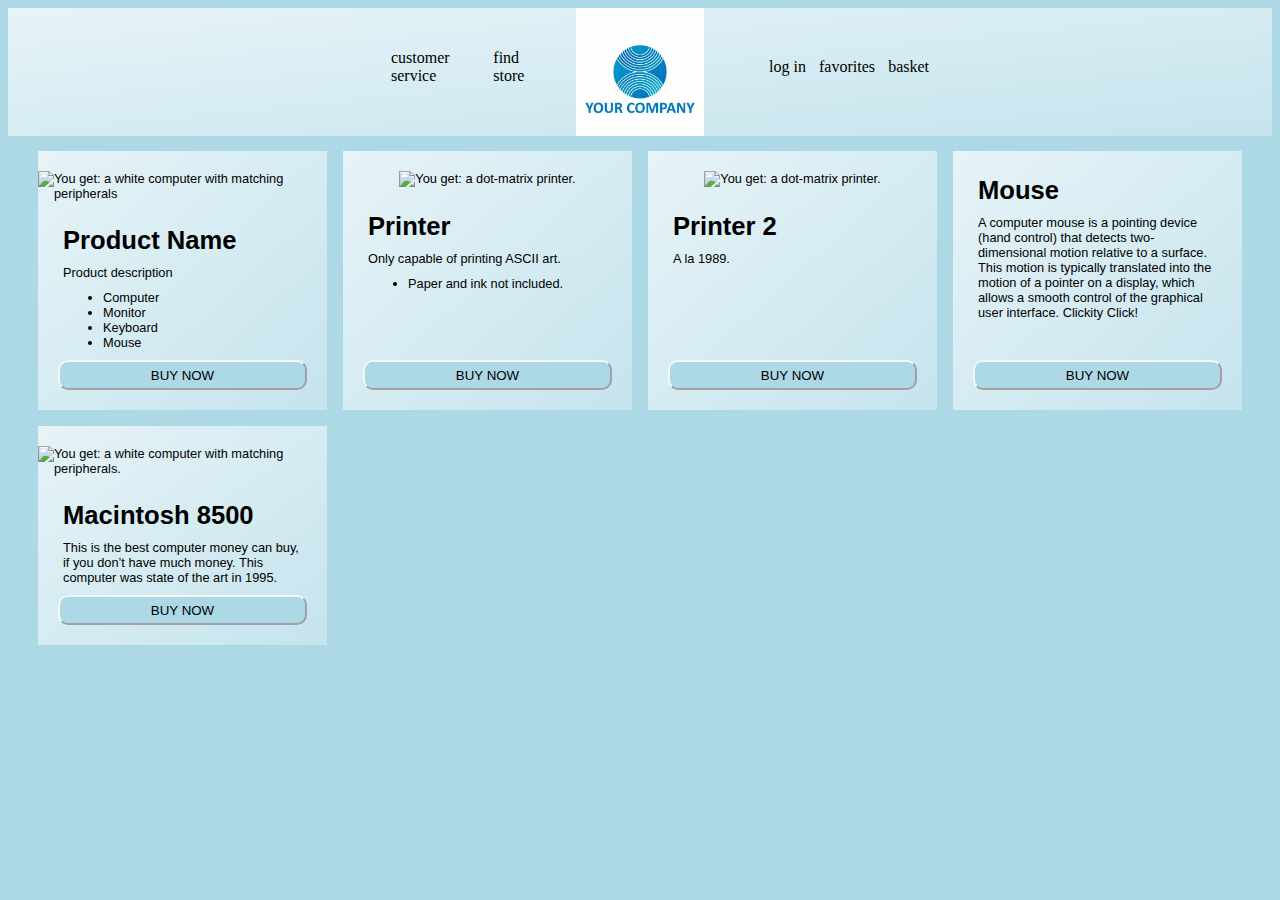
==== index.html @ 743ce1f3 "first commit: product overview" ====
<!DOCTYPE html>
<html lang="EN">

<head>
    <meta charset="utf-8">
    <meta name="viewport" content="width=device-width, initial-scale=1.0">
    <title>Rikke's e-shop</title>
    <link rel="stylesheet" href="css/style.css">
</head>

<body>
<header>
  <div id="topnav">
    <ul>
      <li>customer service</li>
      <li>find store</li>
    </ul>
    <img src="generic-logo.jpg" alt="blue circle with the text 'Your Company'">
    <ul>
        <li>log in</li>
        <li>favorites</li>
        <li>basket</li>
    </ul>
  </div>
</header>

  <main class="deals">
    <article class="sale-item">
      <h1>Product Name</h1>
      <p>Product description</p>
      <ul>
        <li>Computer</li>
        <li>Monitor</li>
        <li>Keyboard</li>
        <li>Mouse</li>
      </ul>
      <img src="https://www.w3.org/TR/css-flexbox-1/images/computer.jpg" alt="You get: a white computer with matching peripherals">
      <button>BUY NOW</button>
    </article>

    <article class="sale-item">
      <h1>Printer</h1>
      <p>Only capable of printing ASCII art.</p>
      <ul>
        <li>Paper and ink not included.</li>
      </ul>
      <img src="https://www.w3.org/TR/css-flexbox-1/images/printer.png" alt="You get: a dot-matrix printer.">
      <button>BUY NOW</button>
    </article>

    <article class="sale-item">
      <h1>Printer 2</h1>
      <p>A la 1989.</p>
      <img src="https://www.w3.org/TR/css-flexbox-1/images/printer.png" alt="You get: a dot-matrix printer.">
      <button>BUY NOW</button>
    </article>

    <article class="sale-item">
      <h1>Mouse</h1>
      <p>A computer mouse is a pointing device (hand control) that detects two-dimensional motion relative to a surface. This motion is typically translated into the motion of a pointer on a display, which allows a smooth control of the graphical user interface. Clickity Click!</p>
      <button>BUY NOW</button>
    </article>

    <article class="sale-item">
      <h1>Macintosh 8500</h1>
      <p>This is the best computer money can buy, if you don’t have much money. This computer was state of the art in 1995.</p>
      <img src="https://www.w3.org/TR/css-flexbox-1/images/computer.jpg" alt="You get: a white computer with matching peripherals.">
      <button>BUY NOW</button>
    </article>
  </main>

  <script src="js/scripts.js"></script>
</body></html>
---- css/style.css ----
*, *:before, *:after {
    box-sizing: border-box;
}
body {
    background-color:lightblue;
}

#test {
    background: white;
    background: linear-gradient(
        to right bottom,
        rgba(255, 255, 255, 0.7),
        rgba(255, 255, 255, 0.3)
    );
    height: 300px;
    width: 300px;
    display: block;
}

header {
    top: 0;
    position: sticky;
}

#topnav {
    display: flex;
    flex-direction: row;
    background: white;
    background: linear-gradient(
        to right bottom,
        rgba(255, 255, 255, 0.7),
        rgba(255, 255, 255, 0.3)
    );
    align-items: center;
    justify-content: center;
}

#topnav img {
    width: 10vw;
    margin-top: 0;
    margin-bottom: 0;
}

#topnav ul {
    display: flex;
    flex-direction: row;
    list-style-type: none;
    width: 200px;
    justify-content: space-between;
}

main{
    font-family: Avenir, Roboto, Helvetica, san-serif;
    font-size: 0.8rem;
    display: grid;
    grid-template-columns: repeat(auto-fill, minmax(260px, 0.8fr));
    column-gap: 1rem;
    row-gap: 1rem;
    margin: 15px 30px 15px 30px;
}

article button{
    background:lightblue;
    border-radius: 10px;
    border-color: whitesmoke;
    grid-column: 1/-1;
    margin: 20px;
    height: 30px;
    margin-top: auto;
}

article {
    display: flex;
    flex-direction: column;
    background: white;
    background: linear-gradient(
        to right bottom,
        rgba(255, 255, 255, 0.7),
        rgba(255, 255, 255, 0.3)
    );
}

h1 {
    grid-column: 1/-1;
    margin: 25px 25px 10px 25px;
}

p {margin: 0 25px 10px 25px;}

ul {
    margin: 0 25px 10px 25px;
}

article img {
    order: -1; 
    align-self: center;
    margin-top: 20px;
    margin-bottom: 0px;
}
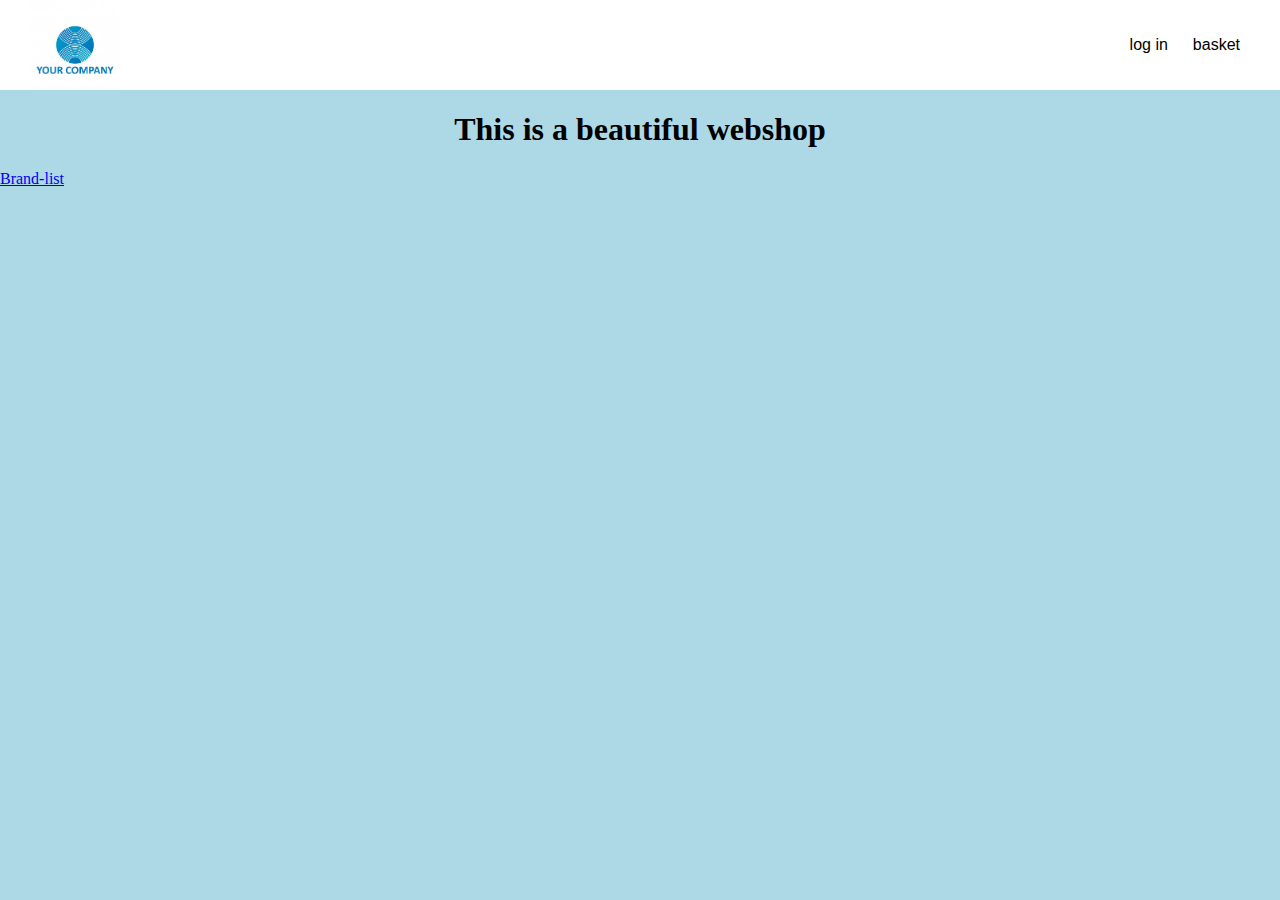
==== commit b53a35fc: "now-with-front-page" ====
--- a/index.html
+++ b/index.html
@@ -1,73 +1,28 @@
 <!DOCTYPE html>
-<html lang="EN">
-
-<head>
-    <meta charset="utf-8">
-    <meta name="viewport" content="width=device-width, initial-scale=1.0">
-    <title>Rikke's e-shop</title>
-    <link rel="stylesheet" href="css/style.css">
-</head>
-
-<body>
-<header>
-  <div id="topnav">
-    <ul>
-      <li>customer service</li>
-      <li>find store</li>
-    </ul>
-    <img src="generic-logo.jpg" alt="blue circle with the text 'Your Company'">
-    <ul>
-        <li>log in</li>
-        <li>favorites</li>
-        <li>basket</li>
-    </ul>
-  </div>
-</header>
-
-  <main class="deals">
-    <article class="sale-item">
-      <h1>Product Name</h1>
-      <p>Product description</p>
-      <ul>
-        <li>Computer</li>
-        <li>Monitor</li>
-        <li>Keyboard</li>
-        <li>Mouse</li>
-      </ul>
-      <img src="https://www.w3.org/TR/css-flexbox-1/images/computer.jpg" alt="You get: a white computer with matching peripherals">
-      <button>BUY NOW</button>
-    </article>
-
-    <article class="sale-item">
-      <h1>Printer</h1>
-      <p>Only capable of printing ASCII art.</p>
-      <ul>
-        <li>Paper and ink not included.</li>
-      </ul>
-      <img src="https://www.w3.org/TR/css-flexbox-1/images/printer.png" alt="You get: a dot-matrix printer.">
-      <button>BUY NOW</button>
-    </article>
-
-    <article class="sale-item">
-      <h1>Printer 2</h1>
-      <p>A la 1989.</p>
-      <img src="https://www.w3.org/TR/css-flexbox-1/images/printer.png" alt="You get: a dot-matrix printer.">
-      <button>BUY NOW</button>
-    </article>
-
-    <article class="sale-item">
-      <h1>Mouse</h1>
-      <p>A computer mouse is a pointing device (hand control) that detects two-dimensional motion relative to a surface. This motion is typically translated into the motion of a pointer on a display, which allows a smooth control of the graphical user interface. Clickity Click!</p>
-      <button>BUY NOW</button>
-    </article>
-
-    <article class="sale-item">
-      <h1>Macintosh 8500</h1>
-      <p>This is the best computer money can buy, if you don’t have much money. This computer was state of the art in 1995.</p>
-      <img src="https://www.w3.org/TR/css-flexbox-1/images/computer.jpg" alt="You get: a white computer with matching peripherals.">
-      <button>BUY NOW</button>
-    </article>
-  </main>
-
-  <script src="js/scripts.js"></script>
-</body></html>+<html lang="en">
+  <head>
+    <meta charset="UTF-8" />
+    <meta http-equiv="X-UA-Compatible" content="IE=edge" />
+    <meta name="viewport" content="width=device-width, initial-scale=1.0" />
+    <title>Document</title>
+    <link rel="stylesheet" href="css/brandlist.css" />
+  </head>
+  <body>
+    <header>
+      <div id="topnav" class="left">
+        <img
+          src="generic-logo.jpg"
+          alt="blue circle with the text 'Your Company'"
+        />
+        <ul class="right">
+          <li>log in</li>
+          <li>basket</li>
+        </ul>
+      </div>
+    </header>
+    <main>
+      <h1>This is a beautiful webshop</h1>
+      <a href="brandlist.html">Brand-list</a>
+    </main>
+  </body>
+</html>
--- a/css/brandlist.css
+++ b/css/brandlist.css
@@ -0,0 +1,63 @@
+body {
+  background-color: lightblue;
+  margin: 0;
+}
+
+header {
+  top: 0;
+  position: sticky;
+  margin: 0;
+}
+
+h1 {
+  text-align: center;
+}
+
+#topnav {
+  display: flex;
+  flex-direction: row;
+  background: white;
+  align-items: center;
+  justify-content: center;
+  z-index: 5;
+  padding-right: 40px;
+}
+
+#topnav img {
+  width: 90px;
+  margin-top: -15;
+  margin-bottom: 0;
+  margin-left: 30px;
+}
+
+#topnav ul {
+  display: flex;
+  flex-direction: row;
+  list-style-type: none;
+  width: 25%;
+  justify-content: flex-end;
+  flex-basis: 90%;
+  margin: 0;
+  font-family: sans-serif;
+}
+
+#topnav li {
+  padding-left: 25px;
+}
+
+#brandlist li a {
+  text-decoration: none;
+}
+
+#brandlist li {
+  list-style: none;
+  border: red solid 3px;
+  padding: 15px;
+}
+
+#brandlist {
+  display: grid;
+  grid-template-columns: repeat(auto-fill, minmax(300px, 5fr));
+  gap: 1rem;
+  margin-right: 50px;
+}
